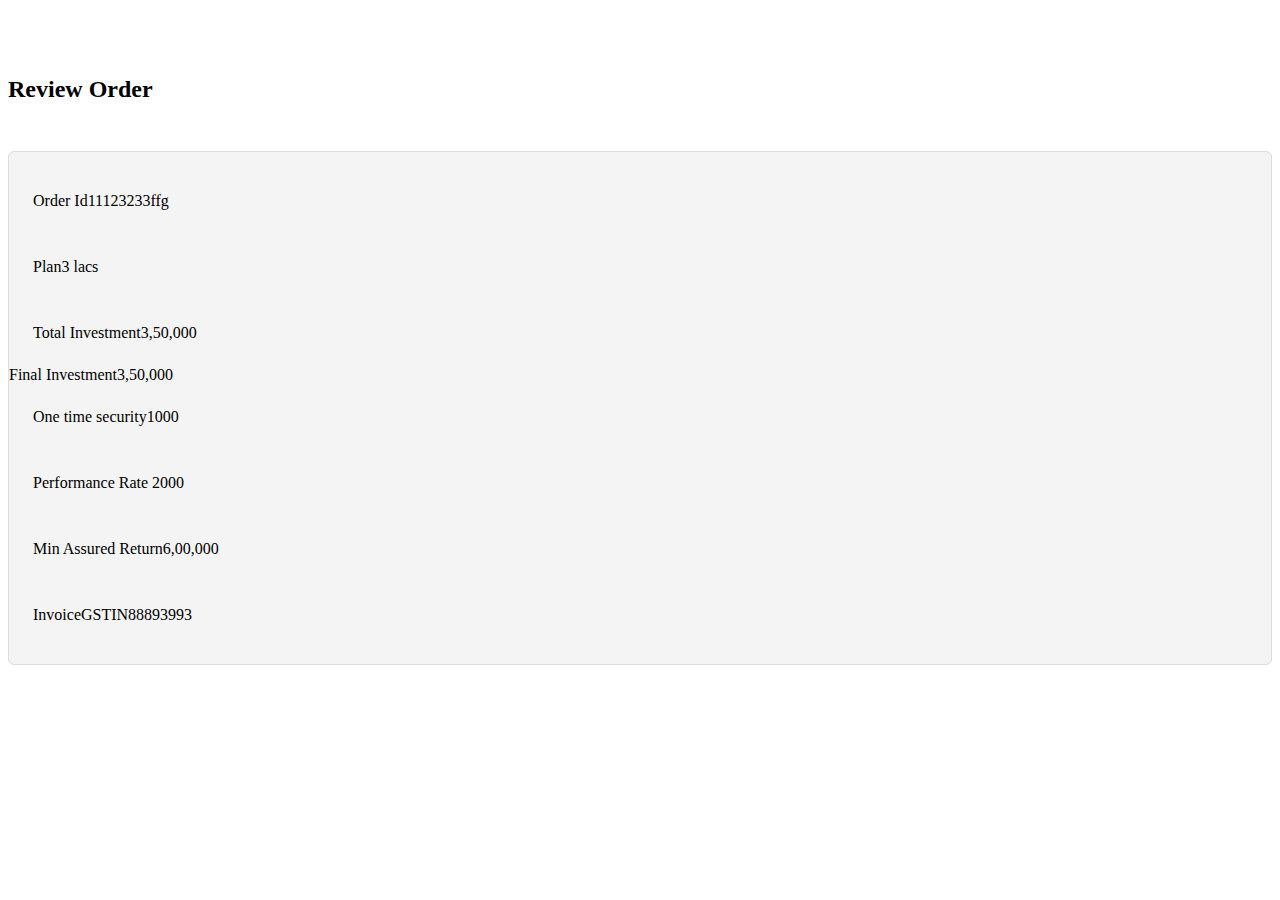
==== orderSummary.html @ fcf4ef13 "still some work left" ====
<!DOCTYPE html>
<html>
  <head>
    <meta charset="utf-8">
    <title></title>
    <link rel="stylesheet" href="https://maxcdn.bootstrapcdn.com/bootstrap/4.0.0-beta.2/css/bootstrap.min.css" integrity="sha384-PsH8R72JQ3SOdhVi3uxftmaW6Vc51MKb0q5P2rRUpPvrszuE4W1povHYgTpBfshb" crossorigin="anonymous">
    <link rel="stylesheet" href="css/style.css" />
  </head>
  <body>
    <div class="page-wrapper">
      <div class="container">
        <h2>Review Order</h2>
        <div class="row">
          <div class="order-summary-details-wrapper plan-card col-sm-12 col-lg-6 ">
            <ul class="order-summary-details pad0">
              <li class="pad24">
                <span>Order Id</span><span>11123233ffg</span>
              </li>
              <li class="pad24">
                <span>Plan</span><span>3 lacs</span>
              </li>
              <li class="pad24">
                <span>Total Investment</span><span>3,50,000</span>
              </li class="pad24">
              <li>
                <span>Final Investment</span><span>3,50,000</span>
              </li>
              <li class="pad24">
                <span>One time security</span><span>1000</span>
              </li>
              <li class="pad24">
                <span>Performance Rate  </span><span>2000</span>
              </li>
              <li class="pad24">
                <span>Min Assured Return</span><span>6,00,000</span>
              </li>
              <li class="pad24">
                <span>Invoice</span><span>GSTIN88893993</span>
              </li>
            </ul>
          </div>
        </div>
      </div>
    </div>
  </body>
</html>
---- css/style.css ----
.page-wrapper{
  padding-top: 48px;
}
ul li{
  list-style-type: none;
}
.pad0{
  padding-left: 0;
}
.pad24{
  padding: 24px;
}
.w100{
  width: 100%;
}
.plan-card{
  background: #f4f4f4;
  border: 1px solid #ddd;
  border-radius: 6px;
  margin-top: 48px;
}
.plan-card.cta{
  background:white;
  box-shadow: 0 19px 38px rgba(0,0,0,0.30), 0 15px 12px rgba(0,0,0,0.22);
}
.custom-plan-wrapper{
  padding: 24px;
  background: #f4f4f4;
  border: 1px solid #ddd;
  border-radius: 6px;
  margin-top: 24px;
  padding: 24px!important;
}
.mt-48{
  margin-top:48px!important;
}
.plan-card .header{
  height: 96px;
  border-bottom: 1px solid #ddd;
  margin-bottom: 24px;
}
.header span{
  color: #888;
}
.button-wrapper{
  margin: 36px 0;
}
.btn-primary {
    color: #fff;
    background-color: #2cbd5f;
    border-color: #2cbd5f;
}
.btn-primary.cta{
  background : -moz-linear-gradient(0% 50% 0deg,rgba(44, 189, 95, 1) 0%,rgba(88, 189, 193, 1) 100%);
  background : -webkit-linear-gradient(0deg, rgba(44, 189, 95, 1) 0%, rgba(88, 189, 193, 1) 100%);
  background : -webkit-gradient(linear,0% 50% ,100% 50% ,color-stop(0,rgba(44, 189, 95, 1) ),color-stop(1,rgba(88, 189, 193, 1) ));
  background : -o-linear-gradient(0deg, rgba(44, 189, 95, 1) 0%, rgba(88, 189, 193, 1) 100%);
  background : -ms-linear-gradient(0deg, rgba(44, 189, 95, 1) 0%, rgba(88, 189, 193, 1) 100%);
  -ms-filter: "progid:DXImageTransform.Microsoft.gradient(startColorstr='#2CBD5F', endColorstr='#58BDC1' ,GradientType=0)";
  background : linear-gradient(90deg, rgba(44, 189, 95, 1) 0%, rgba(88, 189, 193, 1) 100%);
  border-radius : .3rem;
  -moz-border-radius : .3rem;
  -webkit-border-radius : .3rem;
  filter: progid:DXImageTransform.Microsoft.gradient(startColorstr='#2CBD5F',endColorstr='#58BDC1' , GradientType=1);
}
.input-box{
  border-radius: .3rem;
  border: 1px solid #2cbd5f;
  font-size: 1.75rem;
  padding: 8px;
}
.order-summary-details ul li{
  display: table-row;
}
.order-summary-details ul li span{
  display: table-cell;
}
.order-summary-details ul li:not(:last-child){
  border-bottom: 1px solid #ddd;
}
.order-summary-details ul li span:first-child{
  margin-right:24px;
}
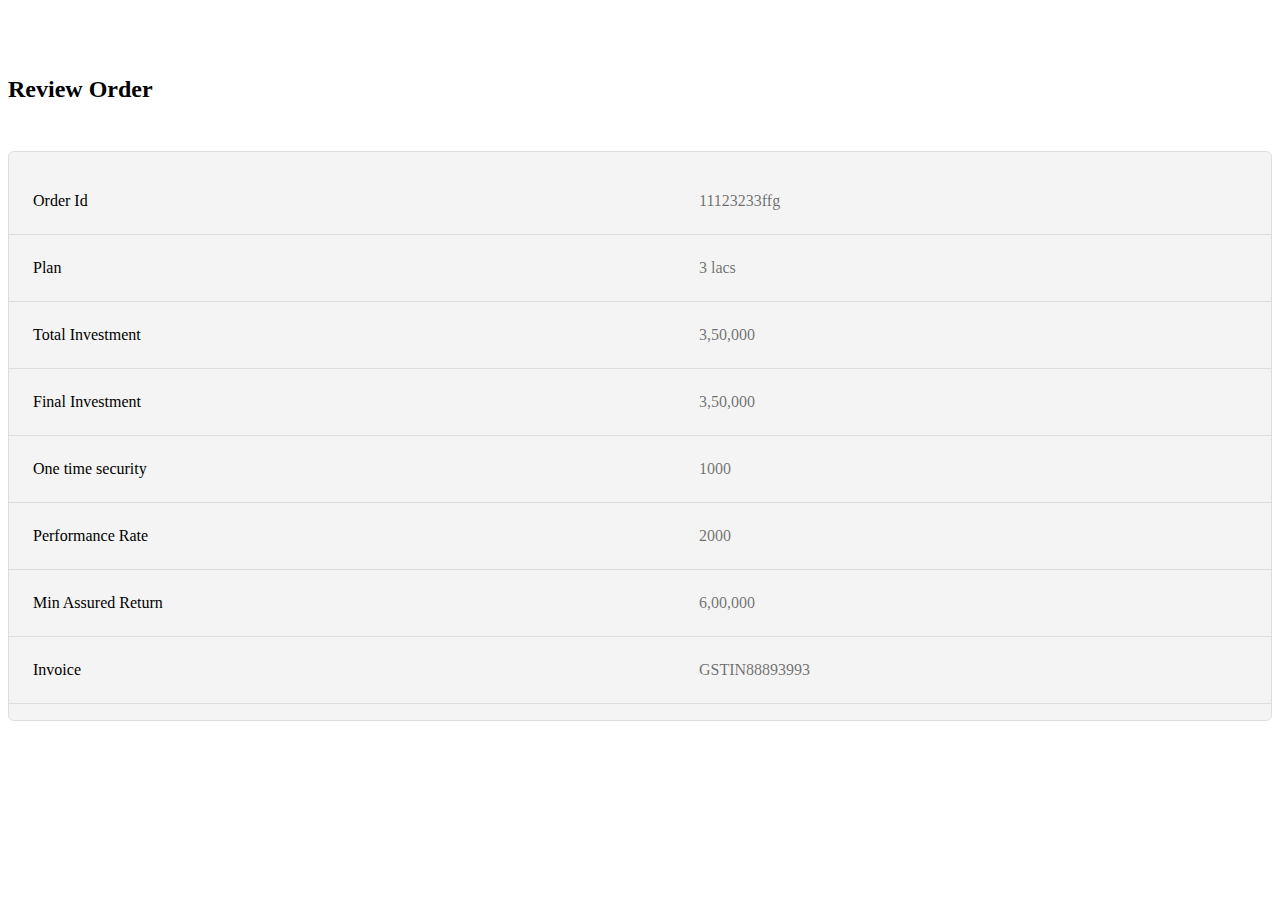
==== commit d011c0d6: "review order page ui" ====
--- a/orderSummary.html
+++ b/orderSummary.html
@@ -14,28 +14,28 @@
         <div class="row">
           <div class="order-summary-details-wrapper plan-card col-sm-12 col-lg-6 ">
             <ul class="order-summary-details pad0">
-              <li class="pad24">
+              <li>
                 <span>Order Id</span><span>11123233ffg</span>
               </li>
-              <li class="pad24">
+              <li>
                 <span>Plan</span><span>3 lacs</span>
               </li>
-              <li class="pad24">
+              <li>
                 <span>Total Investment</span><span>3,50,000</span>
-              </li class="pad24">
+              </li >
               <li>
                 <span>Final Investment</span><span>3,50,000</span>
               </li>
-              <li class="pad24">
+              <li>
                 <span>One time security</span><span>1000</span>
               </li>
-              <li class="pad24">
+              <li>
                 <span>Performance Rate  </span><span>2000</span>
               </li>
-              <li class="pad24">
+              <li>
                 <span>Min Assured Return</span><span>6,00,000</span>
               </li>
-              <li class="pad24">
+              <li>
                 <span>Invoice</span><span>GSTIN88893993</span>
               </li>
             </ul>
--- a/css/style.css
+++ b/css/style.css
@@ -1,3 +1,6 @@
+*{
+  box-sizing: border-box;
+}
 .page-wrapper{
   padding-top: 48px;
 }
@@ -69,15 +72,21 @@
   font-size: 1.75rem;
   padding: 8px;
 }
-.order-summary-details ul li{
+.order-summary-details-wrapper ul{
+  display: table;
+  width: 100%;
+}
+.order-summary-details-wrapper ul li{
   display: table-row;
+  width: 100%;
 }
-.order-summary-details ul li span{
+.order-summary-details-wrapper ul li span{
   display: table-cell;
+  padding: 24px;
 }
-.order-summary-details ul li:not(:last-child){
+.order-summary-details-wrapper ul li span{
   border-bottom: 1px solid #ddd;
 }
-.order-summary-details ul li span:first-child{
-  margin-right:24px;
+.order-summary-details-wrapper ul li span:last-child{
+color: rgba(0,0,0,0.56);
 }
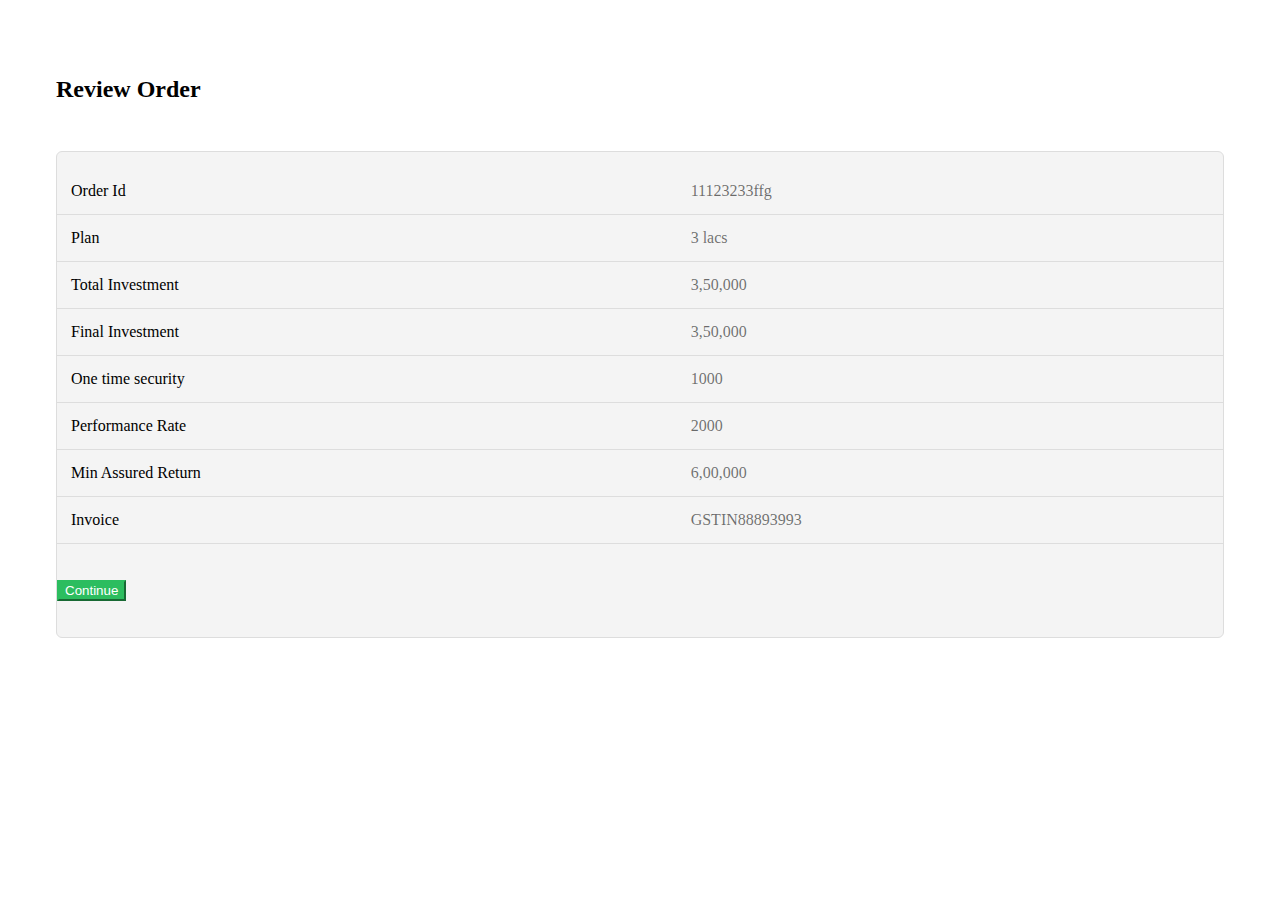
==== commit ea4d0e07: "ui corrections" ====
--- a/orderSummary.html
+++ b/orderSummary.html
@@ -39,6 +39,9 @@
                 <span>Invoice</span><span>GSTIN88893993</span>
               </li>
             </ul>
+            <div class="button-wrapper">
+              <button type="button" class="btn btn-primary btn-lg">Continue</button>
+            </div>
           </div>
         </div>
       </div>
--- a/css/style.css
+++ b/css/style.css
@@ -2,7 +2,7 @@
   box-sizing: border-box;
 }
 .page-wrapper{
-  padding-top: 48px;
+  padding: 3rem;
 }
 ul li{
   list-style-type: none;
@@ -11,7 +11,7 @@
   padding-left: 0;
 }
 .pad24{
-  padding: 24px;
+  padding: 1.5rem;
 }
 .w100{
   width: 100%;
@@ -26,21 +26,29 @@
   background:white;
   box-shadow: 0 19px 38px rgba(0,0,0,0.30), 0 15px 12px rgba(0,0,0,0.22);
 }
+.plan-card ul{
+  margin-bottom:1.5rem;
+}
+.plan-card ul:not(.order-summary-details) li:last-child{
+  color: rgba(0,0,0,0.57);
+}
 .custom-plan-wrapper{
-  padding: 24px;
+  padding: 1.5rem;
   background: #f4f4f4;
   border: 1px solid #ddd;
   border-radius: 6px;
-  margin-top: 24px;
-  padding: 24px!important;
+  padding: 1.5rem!important;
+}
+.mt-24{
+  margin-top: 1.5rem;
 }
 .mt-48{
-  margin-top:48px!important;
+  margin-top: 3rem!important;
 }
 .plan-card .header{
   height: 96px;
   border-bottom: 1px solid #ddd;
-  margin-bottom: 24px;
+  margin-bottom: 1.5rem;
 }
 .header span{
   color: #888;
@@ -82,7 +90,7 @@
 }
 .order-summary-details-wrapper ul li span{
   display: table-cell;
-  padding: 24px;
+  padding: 0.875rem;
 }
 .order-summary-details-wrapper ul li span{
   border-bottom: 1px solid #ddd;
